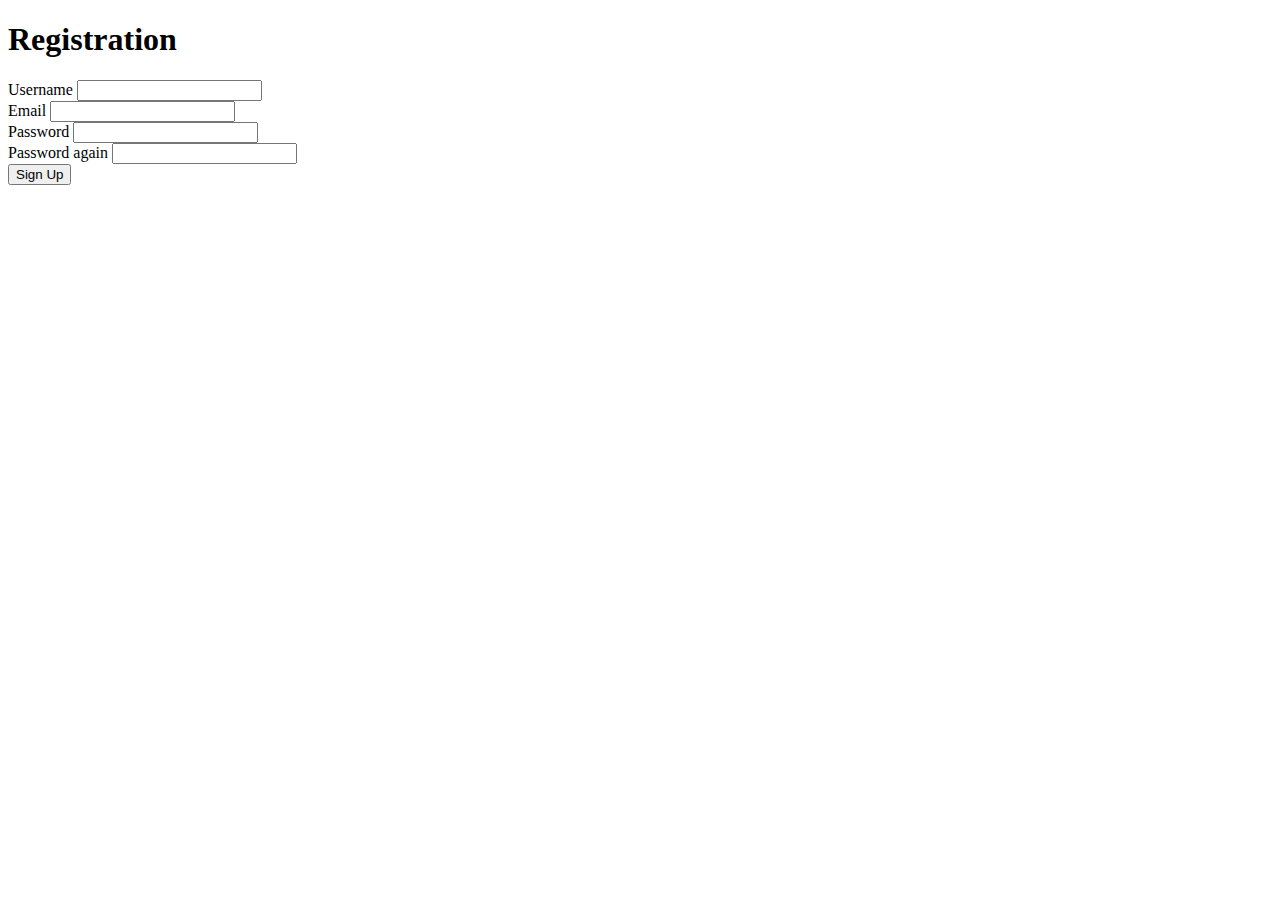
==== index.html @ 3bcd167c "Add files via upload" ====
<!DOCTYPE html>
<html lang="en">
<head>
    <meta charset="UTF-8">
    <meta name="viewport" content="width=device-width, initial-scale=1.0">
    <title>Form Validation</title>
    <link rel="preconnect" href="https://fonts.googleapis.com">
    <link rel="preconnect" href="https://fonts.gstatic.com" crossorigin>
    <link href="https://fonts.googleapis.com/css2?family=Poppins:wght@400;700&display=swap" rel="stylesheet">
    <link rel="stylesheet" href="./style.css">
</head>
<body>
    <div class="container">
        <form id="form" action="/">
            <h1>Registration</h1>
            <div class="input-control">
                <label for="username">Username</label>
                <input id="username" name="username" type="text">
                <div class="error"></div>
            </div>
            <div class="input-control">
                <label for="email">Email</label>
                <input id="email" name="email" type="text">
                <div class="error"></div>
            </div>
            <div class="input-control">
                <label for="password">Password</label>
                <input id="password"name="password" type="password">
                <div class="error"></div>
            </div>
            <div class="input-control">
                <label for="password2">Password again</label>
                <input id="password2"name="password2" type="password">
                <div class="error"></div>
            </div>
            <button type="submit">Sign Up</button>
        </form>
    </div>
    <script src="./demo.js"></script>
</body>
</html>
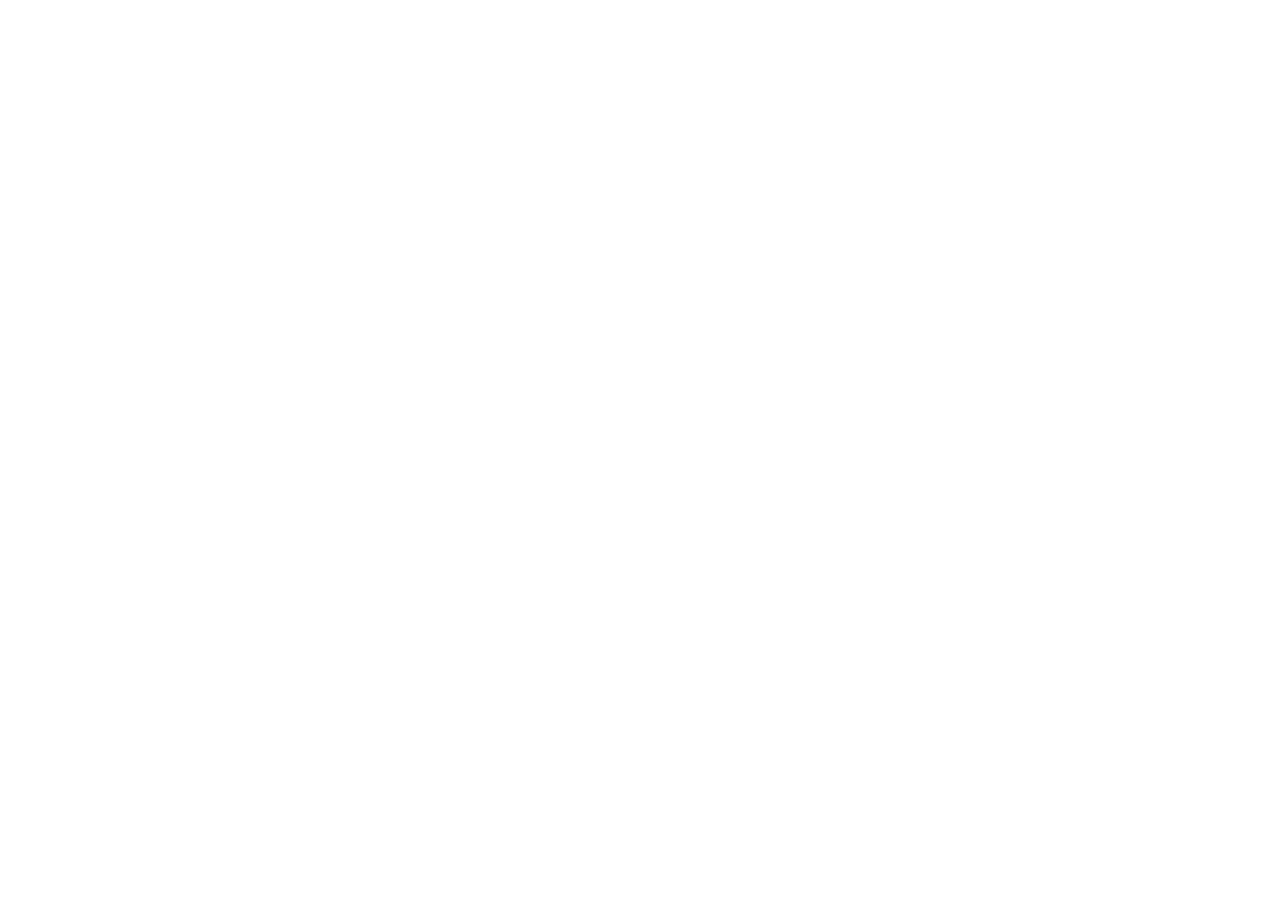
==== commit 0d2f3f16: "Update index.html" ====
--- a/index.html
+++ b/index.html
@@ -7,35 +7,9 @@
     <link rel="preconnect" href="https://fonts.googleapis.com">
     <link rel="preconnect" href="https://fonts.gstatic.com" crossorigin>
     <link href="https://fonts.googleapis.com/css2?family=Poppins:wght@400;700&display=swap" rel="stylesheet">
-    <link rel="stylesheet" href="./style.css">
+ 
 </head>
 <body>
-    <div class="container">
-        <form id="form" action="/">
-            <h1>Registration</h1>
-            <div class="input-control">
-                <label for="username">Username</label>
-                <input id="username" name="username" type="text">
-                <div class="error"></div>
-            </div>
-            <div class="input-control">
-                <label for="email">Email</label>
-                <input id="email" name="email" type="text">
-                <div class="error"></div>
-            </div>
-            <div class="input-control">
-                <label for="password">Password</label>
-                <input id="password"name="password" type="password">
-                <div class="error"></div>
-            </div>
-            <div class="input-control">
-                <label for="password2">Password again</label>
-                <input id="password2"name="password2" type="password">
-                <div class="error"></div>
-            </div>
-            <button type="submit">Sign Up</button>
-        </form>
-    </div>
-    <script src="./demo.js"></script>
+    
 </body>
-</html>+</html>
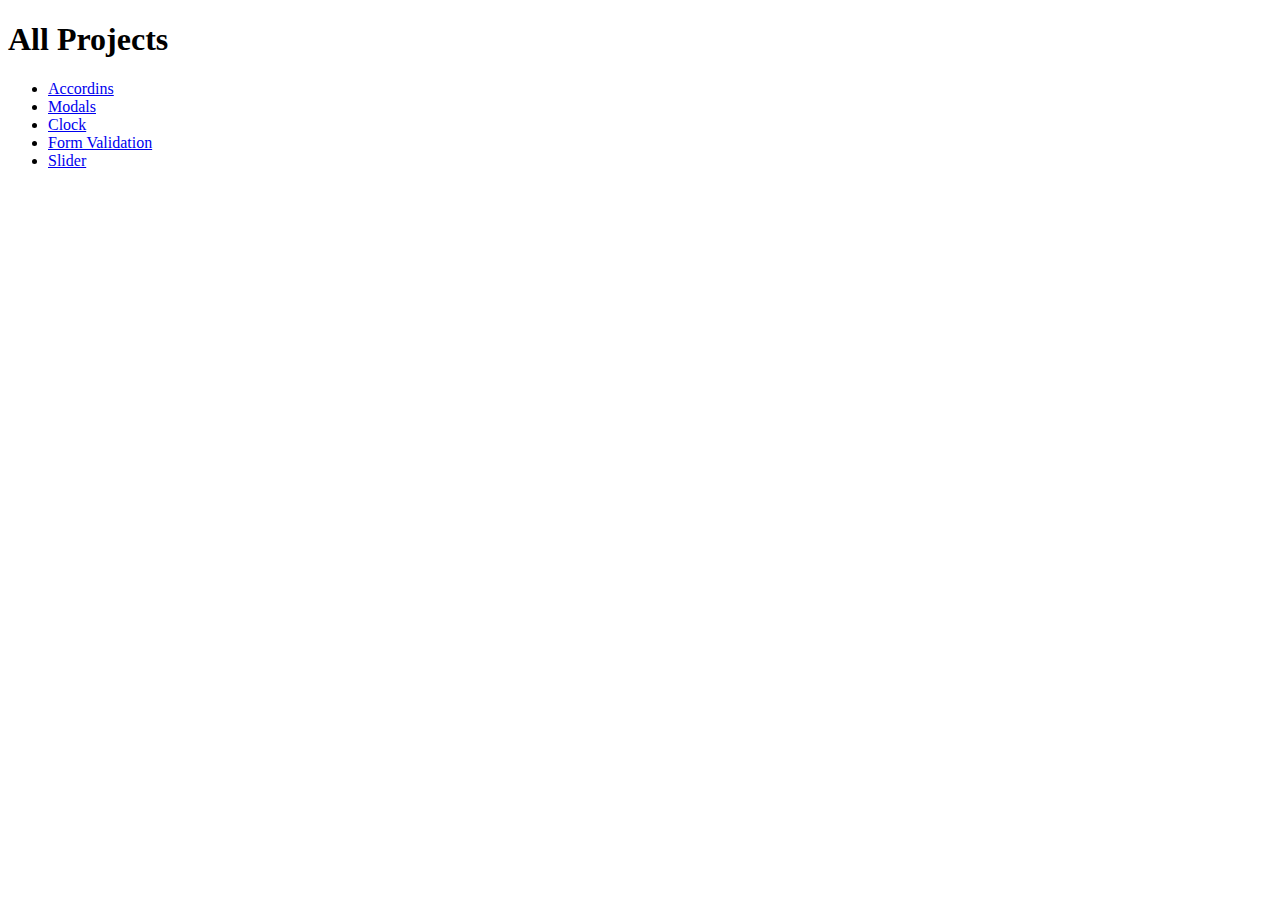
==== commit 7145fed9: "Update index.html" ====
--- a/index.html
+++ b/index.html
@@ -3,13 +3,26 @@
 <head>
     <meta charset="UTF-8">
     <meta name="viewport" content="width=device-width, initial-scale=1.0">
-    <title>Form Validation</title>
-    <link rel="preconnect" href="https://fonts.googleapis.com">
-    <link rel="preconnect" href="https://fonts.gstatic.com" crossorigin>
-    <link href="https://fonts.googleapis.com/css2?family=Poppins:wght@400;700&display=swap" rel="stylesheet">
+    <title>All Projects</title>
+   <link rel="stylesheet" href="./style.css">
  
 </head>
 <body>
-    
+    <div class="container">
+        
+        <div class="back">
+            <h1 id="head">All Projects</h1>
+        
+        <div class="box">
+           <ul class="list">
+            <li><a href="http://127.0.0.1:5500/dummyproducts/accordins/index.html">Accordins</a></li>
+            <li><a href="http://127.0.0.1:5500/dummyproducts/accordins/modals/index.html">Modals</a></li>
+            <li><a href="http://127.0.0.1:5500/clock/index.html">Clock</a></li>
+            <li><a href="http://127.0.0.1:5500/validation%20form/index.html">Form Validation</a></li>
+            <li><a href="http://127.0.0.1:5500/clock/slider/index.html">Slider</a></li>
+           </ul>
+        </div>
+        </div>
+    </div>
 </body>
 </html>
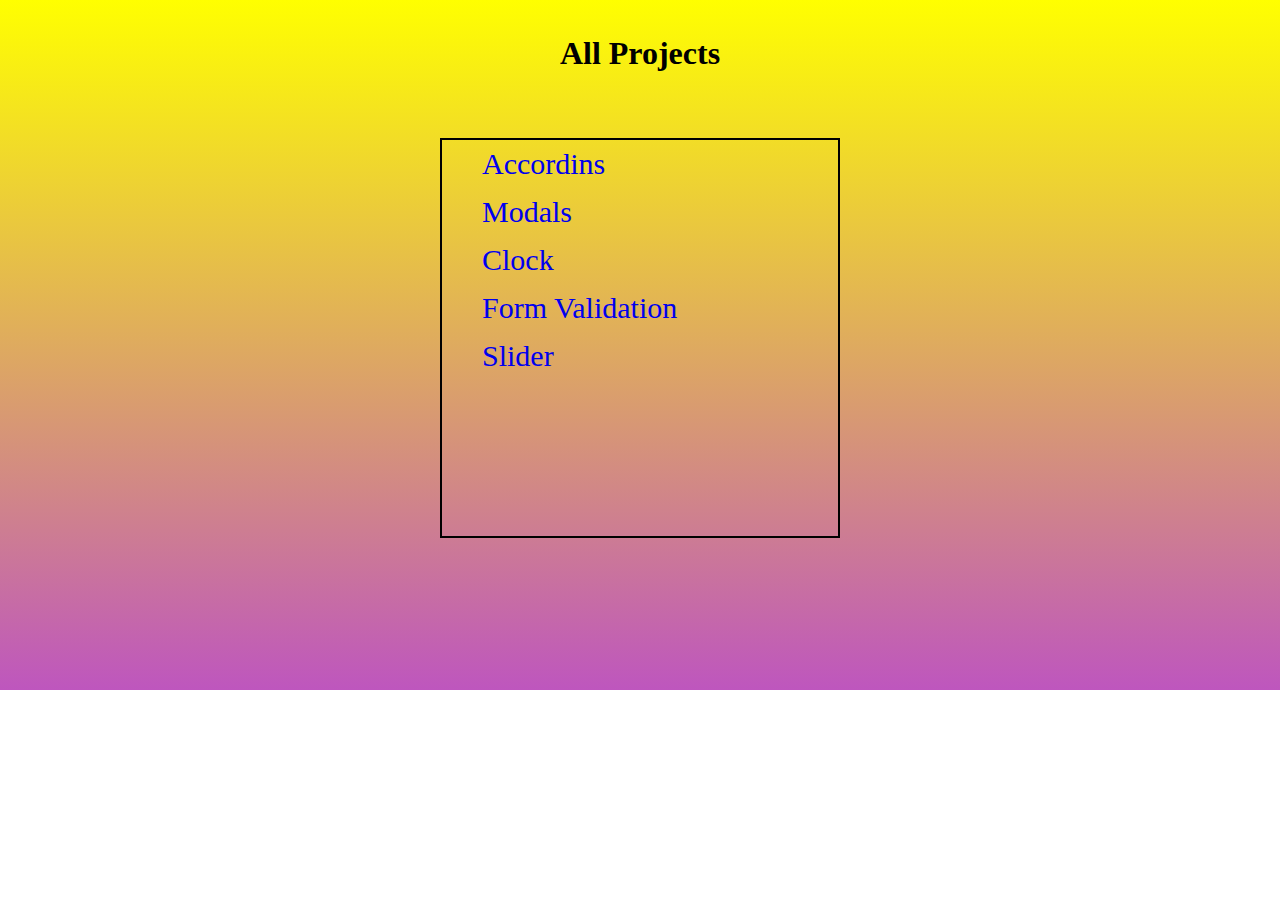
==== commit 9e56e405: "Add files via upload" ====
--- a/index.html
+++ b/index.html
@@ -3,9 +3,8 @@
 <head>
     <meta charset="UTF-8">
     <meta name="viewport" content="width=device-width, initial-scale=1.0">
-    <title>All Projects</title>
-   <link rel="stylesheet" href="./style.css">
- 
+    <title>All Work</title>
+    <link rel="stylesheet" href="./style.css">
 </head>
 <body>
     <div class="container">
@@ -25,4 +24,4 @@
         </div>
     </div>
 </body>
-</html>
+</html>--- a/style.css
+++ b/style.css
@@ -0,0 +1,46 @@
+*
+{
+    box-sizing: border-box;
+    margin:0;
+    
+}
+#head
+{
+    position:absolute;
+    text-align: center;
+    top:5%;
+}
+
+.back
+{
+    position: relative;
+    /* width: 1525px; */
+    width:auto;
+    height: 690px;
+    /* height:100px;
+    width:100px; */
+    background: linear-gradient(yellow,rgb(190, 86, 190));
+    display: flex;
+    align-items: center;
+    justify-content: center;
+} 
+
+.box
+{
+    position:absolute;
+    border:2px solid black;
+    height:400px;
+    width:400px;
+    top:20%;
+    line-height: 3rem;
+    
+}
+.list
+{
+    list-style: none;
+    font-size: 30px;
+  
+}
+.list a{
+    text-decoration: none;
+}
